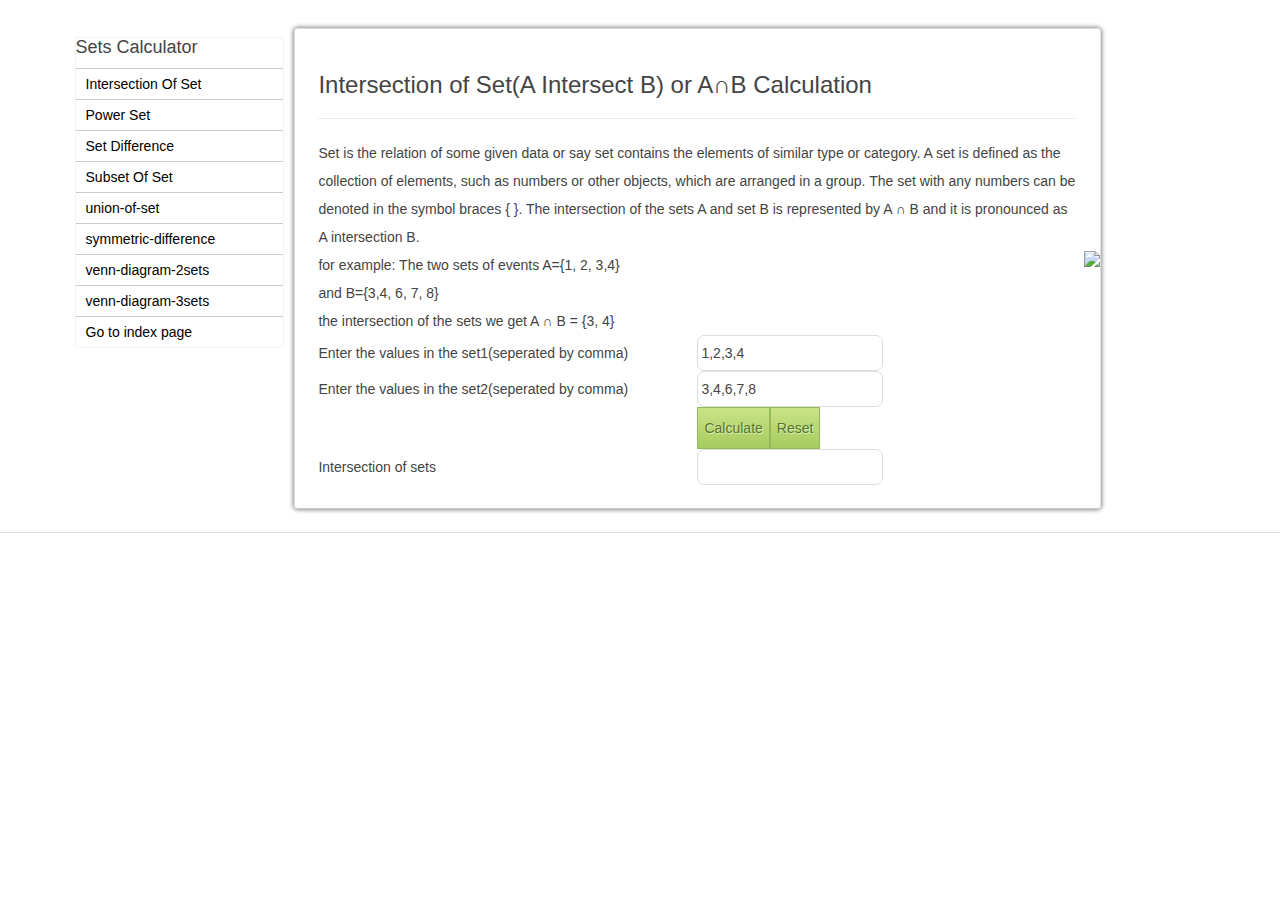
==== index.html @ ed35addf "Update index.html" ====
<!DOCTYPE html>
<html xmlns="http://www.w3.org/1999/xhtml">
<head>
	<meta charset="utf-8" />
     <link rel="stylesheet" href="style.css" type="text/css" media="screen, projection" />
    <script src="jquery.min.js"></script> <title> Calculate Intersection of Two Sets | (A Intersect B) AnB | Online Algebra Calculator </title>
	<meta http-equiv="Content-Type" content="text/html; charset=UTF-8">
	<meta name="keywords" content="Intersection of sets calculator, Intersection of two sets calculator, Intersection of set, Intersection of two sets, A Intersect B, AnB, algebra calculator, algebra Intersection sets calculator, Intersect two sets, Intersect sets," /> 
	<meta name="description" content="Online algebra calculator to calculate Intersection of two sets (A Intersection B) AnB." />
<link rel="icon" type="image/jpeg" href="/favicon.jpg" >
<script language=javascript>

function comput()
{
var aset1=new Array();
var aset2=new Array();
var inter=new Array();
var j=0;
var str='';
aset1=document.getElementById('set1').value.split(',');
aset2=document.getElementById('set2').value.split(',');
for(var i=0;i<aset1.length;i++)
{
if(aset2.find(aset1[i]))
inter[j++]=aset1[i];
}
for(var j=0;j<inter.length;j++)
{
if(j!=inter.length-1)
str+=inter[j]+',';
else
str+=inter[j];
}
document.getElementById('inter').value=str;


}

Array.prototype.find = function(searchStr) {
  var returnArray = false;
  for (i=0; i<this.length; i++) {
    if (typeof(searchStr) == 'function') {
      if (searchStr.test(this[i])) {
        if (!returnArray) { returnArray = [] }
        returnArray.push(i);
      }
    } else {
      if (this[i]===searchStr) {
        if (!returnArray) { returnArray = [] }
        returnArray.push(i);
      }
    }
  }
  return returnArray;
}
</script>

	</head>
<body><div id="wrapper">
<style>.navbar { margin-bottom: 0px !important;}</style>


<link rel="stylesheet" href="bootstrap.min.css">
<link rel="stylesheet" href="style.css">

    <script src="jquery.min.js"></script>
    <script src="/bs.js"></script>
    
    
<!--<div class="navbar navbar-default" >
        <div class="container">
          <div class="navbar-header">
            <button type="button" class="navbar-toggle" data-toggle="collapse" data-target=".navbar-collapse">
              <span class="sr-only">Toggle navigation</span>
              <span class="icon-bar"></span>
              <span class="icon-bar"></span>
              <span class="icon-bar"></span>
            </button>
            <a class="navbar-brand" href="/"><img src="http://eguruchela.com/header/logo2.png" alt="eguruchela"></a>
          </div>
         <div class="navbar-collapse collapse">
            <ul class="nav navbar-nav"> 
             <li class="dropdown">
               <a href="#" class="dropdown-toggle" data-toggle="dropdown">Physics<b class="caret"></b></a>
                <ul class="dropdown-menu">
          			 <li><a href="/physics/formulas/">Formulas</a></li>
         			  <li><a href="/physics/calculator/">Calculator</a> </li>
        			   <li><a href="/physics/learning/">Learning</a> </li> 
        	   </ul>
           </li>
                  

     
    	 <li class="dropdown">
              <a href="#" class="dropdown-toggle" data-toggle="dropdown">Chemistry<b class="caret"></b></a>
                <ul class="dropdown-menu">
              
          				 <li><a href="/chemistry/formulas/">Formulas</a></li>
                        <li><a href="/chemistry/calculator/">Calculator</a></li>
               
          			 <li><a href="/chemistry/learning/">Learning</a> </li>
        		 </ul>
           
           	</li>
                   
               <li class="dropdown">
                             <a href="#" class="dropdown-toggle" data-toggle="dropdown">Math<b class="caret"></b></a>
                <ul class="dropdown-menu">
               
           			<li><a href="/math/formulas/">formulas</a></li>
          			 <li><a href="/math/calculator/">Calculator</a> </li>
  
     
    			 </ul>
     		</li>
         </ul>
-->
</div>
</div>
</div>

    <script async="async" src="https://code.jquery.com/jquery-1.10.2.min.js"></script>
    <script src="https://maxcdn.bootstrapcdn.com/bootstrap/3.3.5/js/bootstrap.min.js"></script>
   

    
 <header id="header">
  ﻿
<div id="navi" style="display:none;" >

<table><tr>

<td>
<div itemscope itemtype="http://data-vocabulary.org/Breadcrumb"> 
<a itemprop="url" href="/"> <span itemprop="title"><h4> : eguruchela </h4></span></a> </div> 
</td>

<td>
<div itemscope itemtype="http://data-vocabulary.org/Breadcrumb"> <a href="/math" itemprop="url"> <span itemprop="title"><h4 style="color:#030">math </span> </h4></a> </div> 
</td>


<td>
<div itemscope itemtype="http://data-vocabulary.org/Breadcrumb"> 
<a href="/math/Calculator/" itemprop="url" ><span itemprop="title"><h4 style="color:#774E46">Calculator   </h4></span></a> </div> 
</td>

<td>
<div itemscope itemtype="http://data-vocabulary.org/Breadcrumb"> 
<a href="http://eguruchela.com/math/Calculator/age-calculator.php" itemprop="url" ><span itemprop="title"><h4 style="color:#774E99;">intersection-of-set </h4></span></a></div>
</td>






</tr></table>
</div>

    <span style="margin-top:-20px;"> <center> <script id="mNCC" language="javascript">
   medianet_width = "468";
   medianet_height = "60";
   medianet_crid = "841894471";
   medianet_versionId = "111299";
   (function() {
       var isSSL = 'https:' == document.location.protocol;
       var mnSrc = (isSSL ? 'https:' : 'http:') + '//contextual.media.net/nmedianet.js?cid=8CUQ1DBU2' + (isSSL ? '&https=1' : '');
       document.write('<scr' + 'ipt type="text/javascript" id="mNSC" src="' + mnSrc + '"></scr' + 'ipt>');
   })();
</script></center></span>	
	</header><!-- #header-->
    
  


		<div id="container">
          
<div id="sideLeft"> <div id="list4">
<h4>Sets Calculator</h4>
 <ul>

     <li><a href="intersection-of-set">Intersection Of Set</a></li>
     <li><a href="power-set">Power Set</a></li>
     <li><a href="set-difference">Set Difference</a></li>
     <li><a href="subset-of-set">Subset Of Set</a></li>
     <li><a href="union-of-set">union-of-set</a></li>
          <li><a href="symmetric-difference">symmetric-difference</a></li>
    <li><a href="venn-diagram-2sets">venn-diagram-2sets</a></li>
     <li><a href="venn-diagram-3sets">venn-diagram-3sets</a></li> 
 <li> <a href="/math/Calculator/index">Go to index page</a></li>  
  </ul>
</div>   </div>
        
        
			<div id="content">    
 <h3>Intersection of Set(A Intersect B) or A∩B Calculation</h3><hr>
Set is the relation of some given data or say set contains the elements of similar type or category. 
A set is defined as the collection of elements, such as numbers or other objects, which are arranged in a group. The set with any numbers can be denoted in the symbol braces { }.
The intersection of the sets A and set B is represented by A ∩ B and it is pronounced as A intersection B.<br>

<img src="images/intersection of set.PNG" style="position: absolute; top: 5; right: 0; border: 50;" height=100px border=50px>
 for example: 
 The two sets of events A={1, 2, 3,4} <br> 
 and B={3,4, 6, 7, 8} <br>the intersection of the sets we get
 A ∩  B = {3, 4}


<form name=mainfrm>
<table class=result width=80% height=100%>
<tr><td>
</td></tr>
<tr><td>Enter the values in the set1(seperated by comma)<td><input type=text id=set1 value=1,2,3,4></tr>
<tr><td>Enter the values in the set2(seperated by comma)<td><input type=text id=set2 value=3,4,6,7,8></tr>
<tr><td><td><input type=button value=Calculate onclick=comput()><input type=reset value=Reset></tr>
<tr><td>Intersection of sets<td><input type=text id=inter readonly></tr>
	</table>

</form>
  
  
    	</div><!-- #content-->
         
		</div><!-- #container-->

</div><!-- #wrapper -->

<footer id="footer">
	
 
    <div class="footer-container">
        <div class="row-fluid main-links">
        <div id="disqus_thread"></div>

        <!--
            <div class="span2">
                <ul>
                    <li class="heading footer-scroll-cue">About</li>
                       <li><a href="http://eguruchela.com/about/">About</a></li>
                      <li><a href="http://eguruchela.com/about/Our-Mission.php">Our Mission</a></li>
                      <li><a href="http://eguruchela.com/about/Our-Team.php">Our Team</a></li>

                </ul>
            </div>
            
            -->
<!--            
               <div class="span2">
                <ul>
                    <li class="heading footer-scroll-cue">Math</li> 
                <li><a href="/math/formulas/"> Formulas</a></li>
                <li><a href="/math/Calculator/"> Online Calculator</a></li>
                </ul>
            </div>
            
             <div class="span2">
                <ul>
                    <li class="heading footer-scroll-cue">Physics</li> 
                <li><a href="/physics/formulas/"> Formulas</a></li>
                <li><a href="/physics/calculator/">Online Calculator</a></li>
                <li><a href="/physics/learning/">Learning</a> </li>
                
                </ul>
            </div>
            
              <div class="span2">
                <ul>
                    <li class="heading footer-scroll-cue">Chemisty</li> 
             
                <li><a href="/chemistry/formulas/"> Formulas</a></li>
                <li><a href="/chemistry/calculator/">Online Calculator</a></li>
              
                <li><a href="/chemistry/learning/">Learning</a> </li>
                
                </ul>
            </div>           
-->                
            
            
  <!--            <div class="span2">
                <ul>
                    <li class="heading footer-scroll-cue">Help</li>
                    
                    <li><a href="http://eguruchela.com/help/" data-tag="Footer" id="report" class="show-demo-dialog">Report a Problem</a></li>
                    
                    <li><a href="http://eguruchela.com/help/faq.php">FAQ</a></li>

                    <li class="heading footer-scroll-cue">Contact Us</li>
                    <li><a href="http://eguruchela.com/help/contact.php">Contact</a></li>
                </ul>
            </div>
          <div class="span2">
                <ul>
                    <li class="heading footer-scroll-cue">Coaching</li>
                    <li><a href="/class_profile">Coach Dashboard</a></li>
                    <li><a href="/coach-res">Coach Resources</a></li>
                    <li><a href="/coach-res/case-studies">Case Studies</a></li>
                    <li><a href="/commoncore">Common Core</a></li>

                    
                </ul>
            </div>
            <div class="span2">
                <ul>
                    <li class="heading footer-scroll-cue">Careers</li>
                    <li><a href="/Careers/">Careers</a></li>
                   <li><a href="/Careers/Full-Time.php">Full Time</a></li>
                   <li><a href="/Careers/Part-Time.php">Part Time</a></li>
                   <li><a href="/Careers/Internships.php">Internships</a></li>
                </ul>
            </div>
        
        
        <div class="span1">
                <ul>
 <li class="heading footer-scroll-cue">Social</li>
 <li><a class="" href="" title="Facebook">Facebook</a></li>
<li><a class=""  href="" title="Twitter">Twitter</a></li>
           
                </ul>
            </div>
        -->
        
<!--
            <div class="span1">
                <img class="handtree" src="http://eguruchela.com/header/logo2.png" alt="eguruchela">
            </div>
-->
                
            






<!--
			            <script>
			
			$(document).ready(function(){
		


 $('#content' ).css( "min-height", $( '#sideLeft').height() );		
		
		

		

		  });
			

			</script>
			
			
			
            
            
                <script>
  (function(i,s,o,g,r,a,m){i['GoogleAnalyticsObject']=r;i[r]=i[r]||function(){
  (i[r].q=i[r].q||[]).push(arguments)},i[r].l=1*new Date();a=s.createElement(o),
  m=s.getElementsByTagName(o)[0];a.async=1;a.src=g;m.parentNode.insertBefore(a,m)
  })(window,document,'script','//www.google-analytics.com/analytics.js','ga');

  ga('create', 'UA-43955078-1', 'eguruchela.com');
  ga('send', 'pageview');

</script>
-->
<!--<script type="text/javascript">
    /* * * CONFIGURATION VARIABLES * * */
    var disqus_shortname = 'eguruchela';
    
    /* * * DON'T EDIT BELOW THIS LINE * * */
    (function() {
        var dsq = document.createElement('script'); dsq.type = 'text/javascript'; dsq.async = true;
        dsq.src = '//' + disqus_shortname + '.disqus.com/embed.js';
        (document.getElementsByTagName('head')[0] || document.getElementsByTagName('body')[0]).appendChild(dsq);
    })();
</script>
<noscript>Please enable JavaScript to view the <a href="https://disqus.com/?ref_noscript" rel="nofollow">comments powered by Disqus.</a></noscript>-->

<!--<div id="spot-im-root"></div>
<script type="text/javascript">!function(t,o,p){function e(){var t=o.createElement("script");t.type="text/javascript",t.async=!0,t.src=("https:"==o.location.protocol?"https":"http")+":"+p,o.body.appendChild(t)}t.spotId="a9764e2626f343ea35434779daa5248f",t.spotName="",t.allowDesktop=!0,t.allowMobile=!1,t.containerId="spot-im-root",e()}(window.SPOTIM={},document,"//www.spot.im/embed/scripts/launcher.js");</script>-->



<!--
        </div>
        
  
    </div>
    

    <script type="text/javascript"
  src="http://cdn.mathjax.org/mathjax/latest/MathJax.js?config=TeX-AMS-MML_HTMLorMML">
</script>

   I agree to have read and accepted the <a href="http://eguruchela.com/about/terms.php">terms</a> of use and privacy policy.    
</footer #footer -->
</body></html>
---- style.css ----
input[type=text]{
  -webkit-transition: all 0.30s ease-in-out;
  -moz-transition: all 0.30s ease-in-out;
  -ms-transition: all 0.30s ease-in-out;
  -o-transition: all 0.30s ease-in-out;
  outline: none;
  padding: 3px 0px 3px 3px;
  border: 1px solid #DDDDDD;
/*  width:50px;   */
  border-radius:7px;
}
 
input[type=text]:focus {
  box-shadow: 0 0 5px rgba(81, 203, 238, 1);
  padding: 3px 0px 3px 3px;
  border: 1px solid rgba(81, 203, 238, 1);
}


input[type=button],input[type=reset]{
	cursor:pointer;
	  padding: 6px 6px 6px 6px;
color: #5a742d;
border: 1px solid #95b959;
background-image: -moz-linear-gradient(#cae387, #a5cb5e);
background-image: -webkit-gradient(linear, 0% 0%, 0% 100%, from(#a5cb5e), to(#cae387));
background-image: -webkit-linear-gradient(#cae387, #a5cb5e);
background-image: -o-linear-gradient(#cae387, #a5cb5e);
text-shadow: 1px 1px 1px #dff4bc;
background-color: #a5cb5e;
}



input[type=button]:hover,input[type=reset]:hover{
	cursor:pointer;
padding: 6px 6px 6px 6px;
border: 1px solid #95b959;
background-image: -moz-linear-gradient(#cae387, #a5cb5e);
background-image: -webkit-gradient(linear, 0% 0%, 0% 100%, from(#a5cb5e), to(#cae387));
background-image: -webkit-linear-gradient(#cae387, #a5cb5e);
background-image: -o-linear-gradient(#cae387, #a5cb5e);
text-shadow: 1px 1px 1px #dff4bc;
background-color: #a5fb5e;
  box-shadow: 0 0 5px rgba(81, 203, 238, 1);
}



 #list4 { width:100%;box-shadow:0 0 1px 0px #888;-moz-box-shadow:0 0 1px 0px #888;-webkit-box-shadow:0 0 1px 0px #888;
	border-color:#DDD #DDD #CCC;border-radius:1px;border-width:1px;margin-bottom:6%;
	}
	#list4 h3{ padding-left:2%;}
#list4 ul { list-style: none; }
#list4 ul li a { display:block; text-decoration:none; color:#000000; background-color:#FFFFFF; line-height:30px;
  border-top-style:solid; border-top-width:1px; border-top-color:#CCCCCC; padding-left:10px; cursor:pointer; }
#list4 ul li a:hover { color:#FFFFFF; background-COLOR:#53bfe2; background-repeat:repeat-x; }

#list4 ul li  .last{
	border-bottom:none;
}

 

#top-header-container {
background: #2c3747;
position: fixed;
height: 35px;
width: 100%;
top: 0;
left: 0;
-moz-box-shadow: 0 2px 3px 0px rgba(0, 0, 0, 0.16);
-webkit-box-shadow: 0 2px 3px 0px rgba(0, 0, 0, 0.16);
box-shadow: 0 2px 3px 0px rgba(0, 0, 0, 0.16);
z-index: 999999;

}

#top-header-container #top-header {
color: #fff;
height: 35px;
min-width: 1000px;
max-width: 1200px;
position: relative;
margin: 0 auto;
}


#top-header-container #page_auth {
display: block;
line-height: 35px;
margin: 0;
position: absolute;
top: 0;
right: 0;
bottom: auto;
left: auto;
z-index: 102;
}



#top-header-container .sitewide-navigation {
display: inline;
line-height: 45px;
margin: 0;
padding: 0;
position: relative;
}
nav {
display: block;
clear: both;
width: 100%;
margin: 0;
}





#top-header-container #header-logo {
margin-left: -110px;
margin-top:-3px;
position: absolute;
right: auto;
left: 50%;
}



#top-header-container #search-box {
display: block;
float: left;
margin-right: 2px;
position: static;
top: -2px;
}


* {
	margin: 0;
	padding: 0;
}
html {
	height: 100%;
	
}
header, nav, section, article, aside, footer {
	display: block;
}
body {
margin: 0;
color: #444;	

font-family: 'Segoe UI', Calibri, 'Myriad Pro', Myriad, 'Trebuchet MS', Helvetica, Arial, sans-serif;
	line-height: 28px;
	font-weight:500;
	height: 100%;
}


p {
	margin: 0 0 18px
}
img {
	border: none;
}
input {
	vertical-align: middle;
}
/*
#wrapper {
	width: 100%;
	min-width: 1000px;
	min-height: 100%;
	height: auto !important;
	height: 100%;
}
*\


/* Header
-----------------------------------------------------------------------------*/

/* Middle
-----------------------------------------------------------------------------*/
#middle {
	width: 100%;
	padding: 0 0 200px;
	height: 1%;
	position: relative;
}
#middle:after {
	content: '';
	clear: both;
	display: table;
}
#container {
	width: 90%;
	margin:0 auto;


}
#content {
	padding:2px;

	width: 70%;
	float: left;
	position: relative;
	box-shadow:0 0 4px 1px #888;-moz-box-shadow:0 0 4px 1px #888;-webkit-box-shadow:0 0 4px 1px #888;
	border-color:#DDD #DDD #CCC;border-radius:4px;border-style:solid;border-width:1px;
/*	min-height:900px; */
	margin-bottom:2%;
	font-size:14px;
	padding:2%;
	
}


.table{
	width:50%;
	margin: 0 auto;
	}


.table tr{
border-bottom: 1px solid #f1f151 !important;
}





/* Sidebar Left
-----------------------------------------------------------------------------*/
#sideLeft {
	padding:1%;
	padding-top:0px;
	float: left;
	width: 20%;
	position: relative;
}


/* Footer
-----------------------------------------------------------------------------*/
#footer {
	border-top: 1px solid #ddd;
/* background-color: #f7f7f7;  */
border-top: 1px solid #ddd;
clear: both;
color: #999;
font-size: 12px;
line-height: 20px;
min-width: 970px;
position: relative;
z-index: 10;
height:0 auto;
display: block;
width: 100%;
font-family: "MuseoSans300",sans-serif;
}








#search-form {
    height: 35px;
    border: 1px solid #aaa;
    -webkit-border-radius: 5px;
    -moz-border-radius: 5px;
    border-radius: 5px;
    background-color: #fff;
    -webkit-box-shadow: inset 0 0 5px #bbb;
    -moz-box-shadow: inset 0 0 5px #bbb;
    box-shadow: inset 0 0 5px #bbb;
    overflow: hidden;
}

#search-button {
    position: absolute;
    top: 1px;
    right: 1px;
    height: 35px;
    width: 60px;
    font-size: 14px;
    color: #fff;
    text-align: center;
    line-height: 40px;
    border-width: 0;
    border-left: 1px solid #aaa;
    -webkit-border-radius: 0px 3px 2px 0px;
    -moz-border-radius: 0px 3px 2px 0px;
    border-radius: 0px 3px 2px 0px;
    background-color: #bbb;
    background: -moz-linear-gradient(top, #c9c9c9 0%, #999999);
    background: -webkit-gradient(linear, left top, left bottom, from(#c9c9c9), to(#999999));
    -webkit-box-shadow: -4px 0px 3px -2px #ddd;
    -moz-box-shadow: -4px 0px 3px -2px #ddd;
    box-shadow: -4px 0px 3px -2px #ddd;
    cursor: pointer;
}


#search-text {
    font-size: 14px;
    color: #ddd;
    border-width: 0;
    background: transparent;
}

#search-box input[type="text"] {
    width: 90%;
    padding: 11px 0 12px 1em;
    color: #333;
    outline: none;
}

pre .gen{
	
	display: block;
padding: 9.5px;
margin: 0px 0px 10px;
line-height: 1.42857;
word-break: break-all;
color: #333;
border: 1px solid #CCC;
border-radius: 4px;
	
    border: 1px solid #D6D6D6;
    background-color: #F4F4F4;
    padding: 5px;
    margin: 0px 0px 10px;
    font-family: "source-code-pro",Consolas,monospace !important;
    font-weight: normal !important;
    font-style: normal !important;
    font-size: 1em !important;
    min-height: auto !important;
}



.op {
width: 500px;
BORDER: 4px solid #CCCCCC;
color: #FFFFFF;
background-color: #000000;
FONT-SIZE: 13px;
COLOR: #FFFFFF;
Font-family: Courier New;
}


#footer .footer-container {
-webkit-box-sizing: border-box;
-moz-box-sizing: border-box;
box-sizing: border-box;
min-width: 1000px;
max-width: 1200px;
position: relative;
padding: 0 12px;
margin: 0 auto;
}


.row-fluid [class*="span"] {
display: block;
width: 100%;
min-height: 32px;
-webkit-box-sizing: border-box;
-moz-box-sizing: border-box;
box-sizing: border-box;
float: left;
margin-left: 2.127659574468085%;
}

ol, ul {
list-style: none;
}


.row-fluid .span2 {
width: 14.893617021276595%;
}
/*
.row-fluid .span1 {
width: 6.382978723404255%;
}

*/

.row-fluid .span3 {
width: 23.404255319148934%;
}

a:link{
color: #005987;
text-decoration: none;
}


#footer .handtree {
position: absolute;
top: auto;
right: 0;
bottom: 25px;
left: auto;
max-width: 100px;
}


#footer .extra-links .copyright {
float: right;
}

footer .extra-links .legal {
float: left;
position: relative;
margin-right: 30px;
}



#footer .copyright {
text-align: right;

}

#footer .heading  .heading .footer-scroll-cue{
font-family: "MuseoSans500",sans-serif;
text-transform: uppercase;
color: #2c3747;
font-size:22px;
}

#footer li {
padding-right: 8px;
padding-bottom: 8px;

}

.footer-scroll-cue{
	color: #2c3747;
font-size:16px;
}


#footer .extra-links {
padding: 12px 0 24px;
}
#footer .main-links, #footer .extra-links {
position: relative;
padding: 24px 0 12px;
}


 #footer .extra-links {
border-top: 1px solid #ddd;
}
.copy {
  background: #3498db !important;
  background-image: -webkit-linear-gradient(top, #3498db, #2980b9) !important;
  background-image: -moz-linear-gradient(top, #3498db, #2980b9) !important;
  background-image: -ms-linear-gradient(top, #3498db, #2980b9) !important;
  background-image: -o-linear-gradient(top, #3498db, #2980b9) !important;
  background-image: linear-gradient(to bottom, #3498db, #2980b9) !important;
  -webkit-border-radius: 28 !important;
  -moz-border-radius: 28 !important;
  border-radius: 28px !important;
  text-shadow: 0px 1px 1px #527a1f !important;
  font-family: Arial !important;
  color: #ffffff !important;
  font-size: 11px !important;
  padding: 0px 5px 0px 6px !important;
  text-decoration: none !important;
}

.copy:hover {
  background: #3cb0fd !important;
  text-decoration: none !important;
}

@-ms-viewport{ width: device-width; }
---- style.css ----
input[type=text]{
  -webkit-transition: all 0.30s ease-in-out;
  -moz-transition: all 0.30s ease-in-out;
  -ms-transition: all 0.30s ease-in-out;
  -o-transition: all 0.30s ease-in-out;
  outline: none;
  padding: 3px 0px 3px 3px;
  border: 1px solid #DDDDDD;
/*  width:50px;   */
  border-radius:7px;
}
 
input[type=text]:focus {
  box-shadow: 0 0 5px rgba(81, 203, 238, 1);
  padding: 3px 0px 3px 3px;
  border: 1px solid rgba(81, 203, 238, 1);
}


input[type=button],input[type=reset]{
	cursor:pointer;
	  padding: 6px 6px 6px 6px;
color: #5a742d;
border: 1px solid #95b959;
background-image: -moz-linear-gradient(#cae387, #a5cb5e);
background-image: -webkit-gradient(linear, 0% 0%, 0% 100%, from(#a5cb5e), to(#cae387));
background-image: -webkit-linear-gradient(#cae387, #a5cb5e);
background-image: -o-linear-gradient(#cae387, #a5cb5e);
text-shadow: 1px 1px 1px #dff4bc;
background-color: #a5cb5e;
}



input[type=button]:hover,input[type=reset]:hover{
	cursor:pointer;
padding: 6px 6px 6px 6px;
border: 1px solid #95b959;
background-image: -moz-linear-gradient(#cae387, #a5cb5e);
background-image: -webkit-gradient(linear, 0% 0%, 0% 100%, from(#a5cb5e), to(#cae387));
background-image: -webkit-linear-gradient(#cae387, #a5cb5e);
background-image: -o-linear-gradient(#cae387, #a5cb5e);
text-shadow: 1px 1px 1px #dff4bc;
background-color: #a5fb5e;
  box-shadow: 0 0 5px rgba(81, 203, 238, 1);
}



 #list4 { width:100%;box-shadow:0 0 1px 0px #888;-moz-box-shadow:0 0 1px 0px #888;-webkit-box-shadow:0 0 1px 0px #888;
	border-color:#DDD #DDD #CCC;border-radius:1px;border-width:1px;margin-bottom:6%;
	}
	#list4 h3{ padding-left:2%;}
#list4 ul { list-style: none; }
#list4 ul li a { display:block; text-decoration:none; color:#000000; background-color:#FFFFFF; line-height:30px;
  border-top-style:solid; border-top-width:1px; border-top-color:#CCCCCC; padding-left:10px; cursor:pointer; }
#list4 ul li a:hover { color:#FFFFFF; background-COLOR:#53bfe2; background-repeat:repeat-x; }

#list4 ul li  .last{
	border-bottom:none;
}

 

#top-header-container {
background: #2c3747;
position: fixed;
height: 35px;
width: 100%;
top: 0;
left: 0;
-moz-box-shadow: 0 2px 3px 0px rgba(0, 0, 0, 0.16);
-webkit-box-shadow: 0 2px 3px 0px rgba(0, 0, 0, 0.16);
box-shadow: 0 2px 3px 0px rgba(0, 0, 0, 0.16);
z-index: 999999;

}

#top-header-container #top-header {
color: #fff;
height: 35px;
min-width: 1000px;
max-width: 1200px;
position: relative;
margin: 0 auto;
}


#top-header-container #page_auth {
display: block;
line-height: 35px;
margin: 0;
position: absolute;
top: 0;
right: 0;
bottom: auto;
left: auto;
z-index: 102;
}



#top-header-container .sitewide-navigation {
display: inline;
line-height: 45px;
margin: 0;
padding: 0;
position: relative;
}
nav {
display: block;
clear: both;
width: 100%;
margin: 0;
}





#top-header-container #header-logo {
margin-left: -110px;
margin-top:-3px;
position: absolute;
right: auto;
left: 50%;
}



#top-header-container #search-box {
display: block;
float: left;
margin-right: 2px;
position: static;
top: -2px;
}


* {
	margin: 0;
	padding: 0;
}
html {
	height: 100%;
	
}
header, nav, section, article, aside, footer {
	display: block;
}
body {
margin: 0;
color: #444;	

font-family: 'Segoe UI', Calibri, 'Myriad Pro', Myriad, 'Trebuchet MS', Helvetica, Arial, sans-serif;
	line-height: 28px;
	font-weight:500;
	height: 100%;
}


p {
	margin: 0 0 18px
}
img {
	border: none;
}
input {
	vertical-align: middle;
}
/*
#wrapper {
	width: 100%;
	min-width: 1000px;
	min-height: 100%;
	height: auto !important;
	height: 100%;
}
*\


/* Header
-----------------------------------------------------------------------------*/

/* Middle
-----------------------------------------------------------------------------*/
#middle {
	width: 100%;
	padding: 0 0 200px;
	height: 1%;
	position: relative;
}
#middle:after {
	content: '';
	clear: both;
	display: table;
}
#container {
	width: 90%;
	margin:0 auto;


}
#content {
	padding:2px;

	width: 70%;
	float: left;
	position: relative;
	box-shadow:0 0 4px 1px #888;-moz-box-shadow:0 0 4px 1px #888;-webkit-box-shadow:0 0 4px 1px #888;
	border-color:#DDD #DDD #CCC;border-radius:4px;border-style:solid;border-width:1px;
/*	min-height:900px; */
	margin-bottom:2%;
	font-size:14px;
	padding:2%;
	
}


.table{
	width:50%;
	margin: 0 auto;
	}


.table tr{
border-bottom: 1px solid #f1f151 !important;
}





/* Sidebar Left
-----------------------------------------------------------------------------*/
#sideLeft {
	padding:1%;
	padding-top:0px;
	float: left;
	width: 20%;
	position: relative;
}


/* Footer
-----------------------------------------------------------------------------*/
#footer {
	border-top: 1px solid #ddd;
/* background-color: #f7f7f7;  */
border-top: 1px solid #ddd;
clear: both;
color: #999;
font-size: 12px;
line-height: 20px;
min-width: 970px;
position: relative;
z-index: 10;
height:0 auto;
display: block;
width: 100%;
font-family: "MuseoSans300",sans-serif;
}








#search-form {
    height: 35px;
    border: 1px solid #aaa;
    -webkit-border-radius: 5px;
    -moz-border-radius: 5px;
    border-radius: 5px;
    background-color: #fff;
    -webkit-box-shadow: inset 0 0 5px #bbb;
    -moz-box-shadow: inset 0 0 5px #bbb;
    box-shadow: inset 0 0 5px #bbb;
    overflow: hidden;
}

#search-button {
    position: absolute;
    top: 1px;
    right: 1px;
    height: 35px;
    width: 60px;
    font-size: 14px;
    color: #fff;
    text-align: center;
    line-height: 40px;
    border-width: 0;
    border-left: 1px solid #aaa;
    -webkit-border-radius: 0px 3px 2px 0px;
    -moz-border-radius: 0px 3px 2px 0px;
    border-radius: 0px 3px 2px 0px;
    background-color: #bbb;
    background: -moz-linear-gradient(top, #c9c9c9 0%, #999999);
    background: -webkit-gradient(linear, left top, left bottom, from(#c9c9c9), to(#999999));
    -webkit-box-shadow: -4px 0px 3px -2px #ddd;
    -moz-box-shadow: -4px 0px 3px -2px #ddd;
    box-shadow: -4px 0px 3px -2px #ddd;
    cursor: pointer;
}


#search-text {
    font-size: 14px;
    color: #ddd;
    border-width: 0;
    background: transparent;
}

#search-box input[type="text"] {
    width: 90%;
    padding: 11px 0 12px 1em;
    color: #333;
    outline: none;
}

pre .gen{
	
	display: block;
padding: 9.5px;
margin: 0px 0px 10px;
line-height: 1.42857;
word-break: break-all;
color: #333;
border: 1px solid #CCC;
border-radius: 4px;
	
    border: 1px solid #D6D6D6;
    background-color: #F4F4F4;
    padding: 5px;
    margin: 0px 0px 10px;
    font-family: "source-code-pro",Consolas,monospace !important;
    font-weight: normal !important;
    font-style: normal !important;
    font-size: 1em !important;
    min-height: auto !important;
}



.op {
width: 500px;
BORDER: 4px solid #CCCCCC;
color: #FFFFFF;
background-color: #000000;
FONT-SIZE: 13px;
COLOR: #FFFFFF;
Font-family: Courier New;
}


#footer .footer-container {
-webkit-box-sizing: border-box;
-moz-box-sizing: border-box;
box-sizing: border-box;
min-width: 1000px;
max-width: 1200px;
position: relative;
padding: 0 12px;
margin: 0 auto;
}


.row-fluid [class*="span"] {
display: block;
width: 100%;
min-height: 32px;
-webkit-box-sizing: border-box;
-moz-box-sizing: border-box;
box-sizing: border-box;
float: left;
margin-left: 2.127659574468085%;
}

ol, ul {
list-style: none;
}


.row-fluid .span2 {
width: 14.893617021276595%;
}
/*
.row-fluid .span1 {
width: 6.382978723404255%;
}

*/

.row-fluid .span3 {
width: 23.404255319148934%;
}

a:link{
color: #005987;
text-decoration: none;
}


#footer .handtree {
position: absolute;
top: auto;
right: 0;
bottom: 25px;
left: auto;
max-width: 100px;
}


#footer .extra-links .copyright {
float: right;
}

footer .extra-links .legal {
float: left;
position: relative;
margin-right: 30px;
}



#footer .copyright {
text-align: right;

}

#footer .heading  .heading .footer-scroll-cue{
font-family: "MuseoSans500",sans-serif;
text-transform: uppercase;
color: #2c3747;
font-size:22px;
}

#footer li {
padding-right: 8px;
padding-bottom: 8px;

}

.footer-scroll-cue{
	color: #2c3747;
font-size:16px;
}


#footer .extra-links {
padding: 12px 0 24px;
}
#footer .main-links, #footer .extra-links {
position: relative;
padding: 24px 0 12px;
}


 #footer .extra-links {
border-top: 1px solid #ddd;
}
.copy {
  background: #3498db !important;
  background-image: -webkit-linear-gradient(top, #3498db, #2980b9) !important;
  background-image: -moz-linear-gradient(top, #3498db, #2980b9) !important;
  background-image: -ms-linear-gradient(top, #3498db, #2980b9) !important;
  background-image: -o-linear-gradient(top, #3498db, #2980b9) !important;
  background-image: linear-gradient(to bottom, #3498db, #2980b9) !important;
  -webkit-border-radius: 28 !important;
  -moz-border-radius: 28 !important;
  border-radius: 28px !important;
  text-shadow: 0px 1px 1px #527a1f !important;
  font-family: Arial !important;
  color: #ffffff !important;
  font-size: 11px !important;
  padding: 0px 5px 0px 6px !important;
  text-decoration: none !important;
}

.copy:hover {
  background: #3cb0fd !important;
  text-decoration: none !important;
}

@-ms-viewport{ width: device-width; }
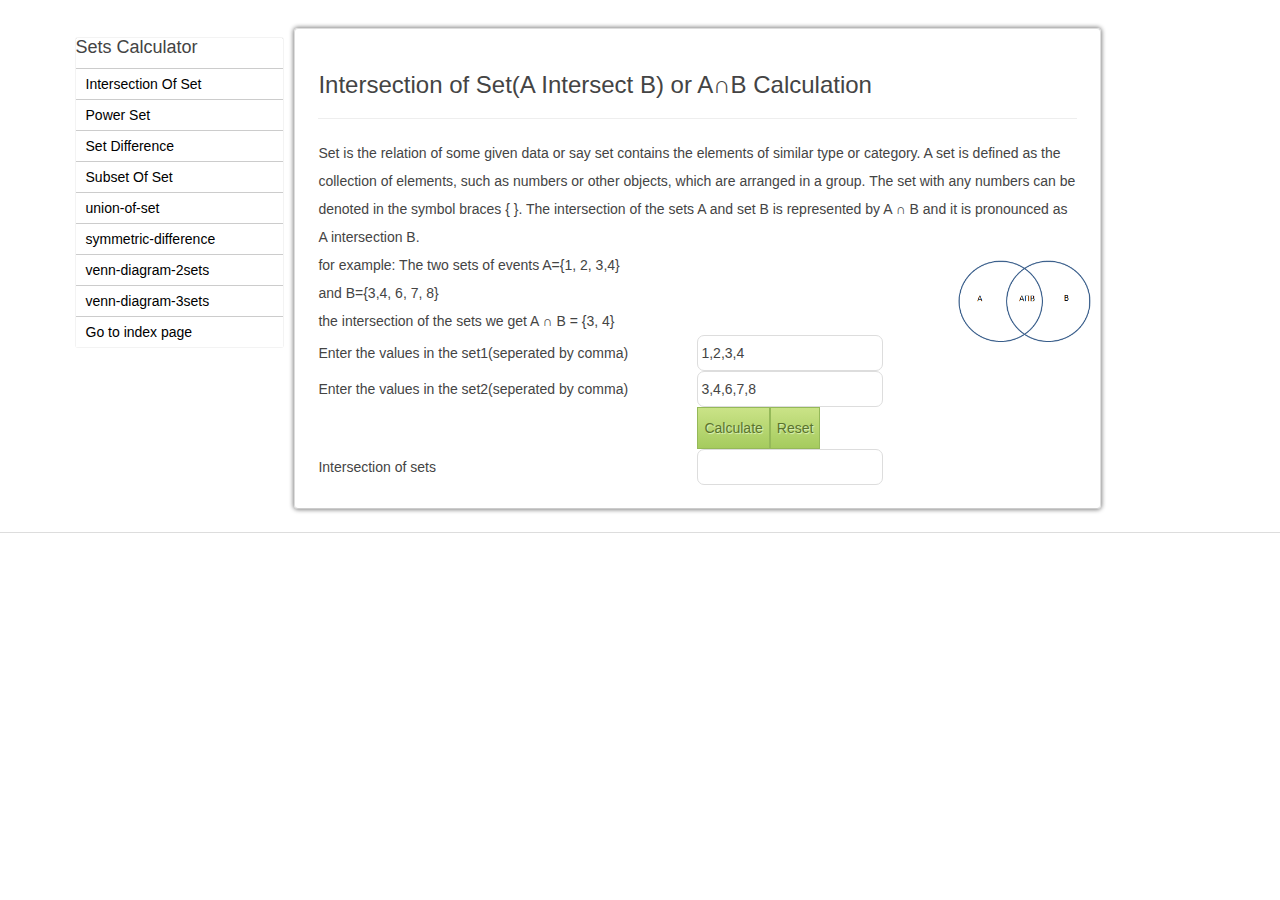
==== commit 8625cf0c: "Update index.html" ====
--- a/index.html
+++ b/index.html
@@ -7,6 +7,7 @@
 	<meta http-equiv="Content-Type" content="text/html; charset=UTF-8">
 	<meta name="keywords" content="Intersection of sets calculator, Intersection of two sets calculator, Intersection of set, Intersection of two sets, A Intersect B, AnB, algebra calculator, algebra Intersection sets calculator, Intersect two sets, Intersect sets," /> 
 	<meta name="description" content="Online algebra calculator to calculate Intersection of two sets (A Intersection B) AnB." />
+	<meta name="viewport" content="width=device-width, initial-scale=1.0"> 
 <link rel="icon" type="image/jpeg" href="/favicon.jpg" >
 <script language=javascript>
 
@@ -119,8 +120,8 @@
 </div>
 </div>
 
-    <script async="async" src="https://code.jquery.com/jquery-1.10.2.min.js"></script>
-    <script src="https://maxcdn.bootstrapcdn.com/bootstrap/3.3.5/js/bootstrap.min.js"></script>
+    <script async="async" src="jquery.min.js"></script>
+    <script src="bootstrap.min.js"></script>
    
 
     
@@ -199,7 +200,7 @@
 A set is defined as the collection of elements, such as numbers or other objects, which are arranged in a group. The set with any numbers can be denoted in the symbol braces { }.
 The intersection of the sets A and set B is represented by A ∩ B and it is pronounced as A intersection B.<br>
 
-<img src="images/intersection of set.PNG" style="position: absolute; top: 5; right: 0; border: 50;" height=100px border=50px>
+<img src="intersection of set.PNG" style="position: absolute; top: 5; right: 0; border: 50;" height=100px border=50px>
  for example: 
  The two sets of events A={1, 2, 3,4} <br> 
  and B={3,4, 6, 7, 8} <br>the intersection of the sets we get
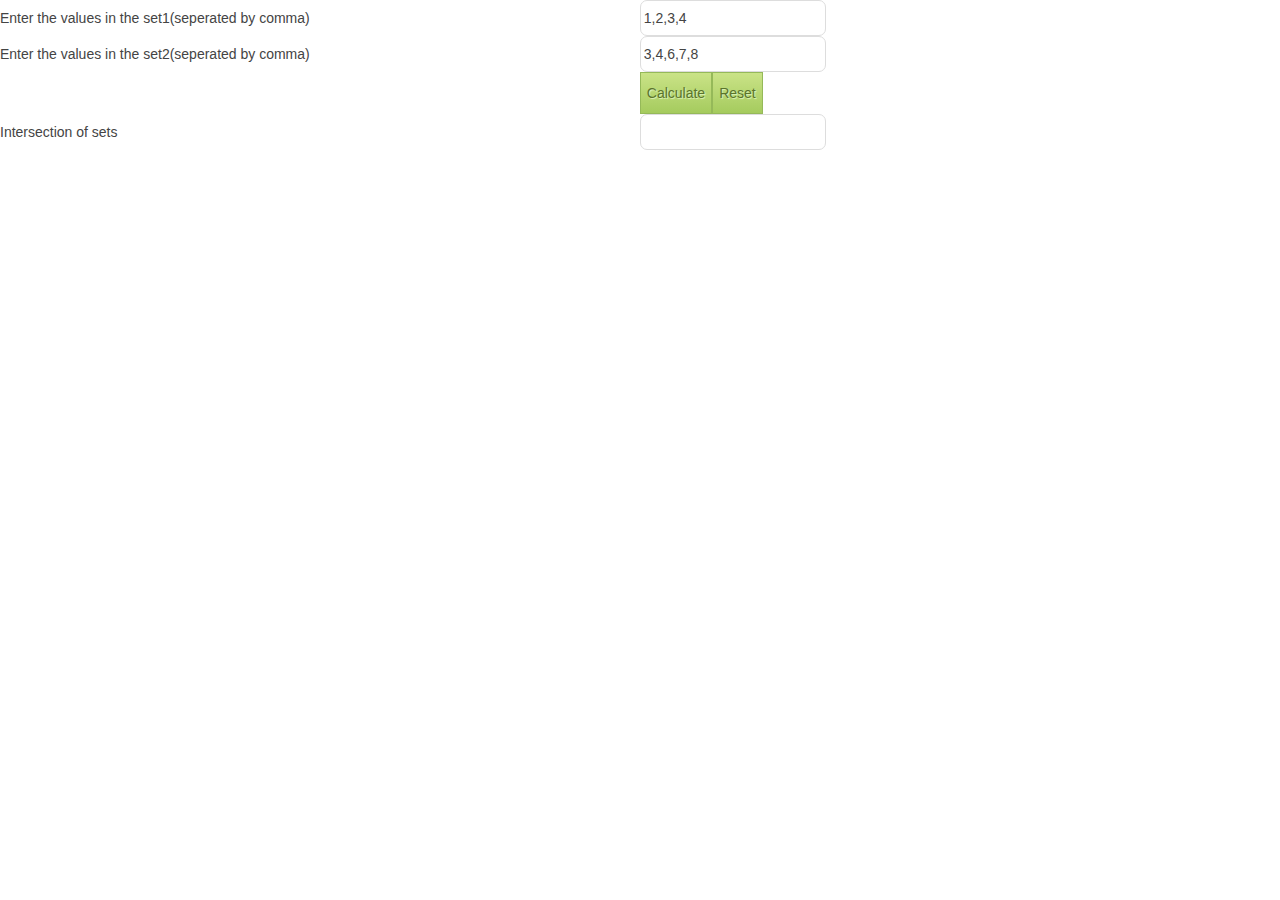
==== commit b45dc935: "Add files via upload" ====
--- a/index.html
+++ b/index.html
@@ -1,4 +1,4 @@
- <!DOCTYPE html>
+<!DOCTYPE html>
 <html xmlns="http://www.w3.org/1999/xhtml">
 <head>
 	<meta charset="utf-8" />
@@ -7,7 +7,6 @@
 	<meta http-equiv="Content-Type" content="text/html; charset=UTF-8">
 	<meta name="keywords" content="Intersection of sets calculator, Intersection of two sets calculator, Intersection of set, Intersection of two sets, A Intersect B, AnB, algebra calculator, algebra Intersection sets calculator, Intersect two sets, Intersect sets," /> 
 	<meta name="description" content="Online algebra calculator to calculate Intersection of two sets (A Intersection B) AnB." />
-	<meta name="viewport" content="width=device-width, initial-scale=1.0"> 
 <link rel="icon" type="image/jpeg" href="/favicon.jpg" >
 <script language=javascript>
 
@@ -56,155 +55,13 @@
 }
 </script>
 
-	</head>
-<body><div id="wrapper">
-<style>.navbar { margin-bottom: 0px !important;}</style>
-
-
 <link rel="stylesheet" href="bootstrap.min.css">
 <link rel="stylesheet" href="style.css">
 
-    <script src="jquery.min.js"></script>
-    <script src="/bs.js"></script>
-    
-    
-<!--<div class="navbar navbar-default" >
-        <div class="container">
-          <div class="navbar-header">
-            <button type="button" class="navbar-toggle" data-toggle="collapse" data-target=".navbar-collapse">
-              <span class="sr-only">Toggle navigation</span>
-              <span class="icon-bar"></span>
-              <span class="icon-bar"></span>
-              <span class="icon-bar"></span>
-            </button>
-            <a class="navbar-brand" href="/"><img src="http://eguruchela.com/header/logo2.png" alt="eguruchela"></a>
-          </div>
-         <div class="navbar-collapse collapse">
-            <ul class="nav navbar-nav"> 
-             <li class="dropdown">
-               <a href="#" class="dropdown-toggle" data-toggle="dropdown">Physics<b class="caret"></b></a>
-                <ul class="dropdown-menu">
-          			 <li><a href="/physics/formulas/">Formulas</a></li>
-         			  <li><a href="/physics/calculator/">Calculator</a> </li>
-        			   <li><a href="/physics/learning/">Learning</a> </li> 
-        	   </ul>
-           </li>
-                  
-
-     
-    	 <li class="dropdown">
-              <a href="#" class="dropdown-toggle" data-toggle="dropdown">Chemistry<b class="caret"></b></a>
-                <ul class="dropdown-menu">
-              
-          				 <li><a href="/chemistry/formulas/">Formulas</a></li>
-                        <li><a href="/chemistry/calculator/">Calculator</a></li>
-               
-          			 <li><a href="/chemistry/learning/">Learning</a> </li>
-        		 </ul>
-           
-           	</li>
-                   
-               <li class="dropdown">
-                             <a href="#" class="dropdown-toggle" data-toggle="dropdown">Math<b class="caret"></b></a>
-                <ul class="dropdown-menu">
-               
-           			<li><a href="/math/formulas/">formulas</a></li>
-          			 <li><a href="/math/calculator/">Calculator</a> </li>
-  
-     
-    			 </ul>
-     		</li>
-         </ul>
--->
-</div>
-</div>
-</div>
-
-    <script async="async" src="jquery.min.js"></script>
-    <script src="bootstrap.min.js"></script>
-   
-
-    
- <header id="header">
-  ﻿
-<div id="navi" style="display:none;" >
-
-<table><tr>
-
-<td>
-<div itemscope itemtype="http://data-vocabulary.org/Breadcrumb"> 
-<a itemprop="url" href="/"> <span itemprop="title"><h4> : eguruchela </h4></span></a> </div> 
-</td>
-
-<td>
-<div itemscope itemtype="http://data-vocabulary.org/Breadcrumb"> <a href="/math" itemprop="url"> <span itemprop="title"><h4 style="color:#030">math </span> </h4></a> </div> 
-</td>
-
-
-<td>
-<div itemscope itemtype="http://data-vocabulary.org/Breadcrumb"> 
-<a href="/math/Calculator/" itemprop="url" ><span itemprop="title"><h4 style="color:#774E46">Calculator   </h4></span></a> </div> 
-</td>
-
-<td>
-<div itemscope itemtype="http://data-vocabulary.org/Breadcrumb"> 
-<a href="http://eguruchela.com/math/Calculator/age-calculator.php" itemprop="url" ><span itemprop="title"><h4 style="color:#774E99;">intersection-of-set </h4></span></a></div>
-</td>
-
-
-
-
-
-
-</tr></table>
-</div>
-
-    <span style="margin-top:-20px;"> <center> <script id="mNCC" language="javascript">
-   medianet_width = "468";
-   medianet_height = "60";
-   medianet_crid = "841894471";
-   medianet_versionId = "111299";
-   (function() {
-       var isSSL = 'https:' == document.location.protocol;
-       var mnSrc = (isSSL ? 'https:' : 'http:') + '//contextual.media.net/nmedianet.js?cid=8CUQ1DBU2' + (isSSL ? '&https=1' : '');
-       document.write('<scr' + 'ipt type="text/javascript" id="mNSC" src="' + mnSrc + '"></scr' + 'ipt>');
-   })();
-</script></center></span>	
-	</header><!-- #header-->
-    
-  
-
-
-		<div id="container">
-          
-<div id="sideLeft"> <div id="list4">
-<h4>Sets Calculator</h4>
- <ul>
-
-     <li><a href="intersection-of-set">Intersection Of Set</a></li>
-     <li><a href="power-set">Power Set</a></li>
-     <li><a href="set-difference">Set Difference</a></li>
-     <li><a href="subset-of-set">Subset Of Set</a></li>
-     <li><a href="union-of-set">union-of-set</a></li>
-          <li><a href="symmetric-difference">symmetric-difference</a></li>
-    <li><a href="venn-diagram-2sets">venn-diagram-2sets</a></li>
-     <li><a href="venn-diagram-3sets">venn-diagram-3sets</a></li> 
- <li> <a href="/math/Calculator/index">Go to index page</a></li>  
-  </ul>
-</div>   </div>
-        
-        
-			<div id="content">    
- <h3>Intersection of Set(A Intersect B) or A∩B Calculation</h3><hr>
-Set is the relation of some given data or say set contains the elements of similar type or category. 
-A set is defined as the collection of elements, such as numbers or other objects, which are arranged in a group. The set with any numbers can be denoted in the symbol braces { }.
-The intersection of the sets A and set B is represented by A ∩ B and it is pronounced as A intersection B.<br>
-
-<img src="intersection of set.PNG" style="position: absolute; top: 5; right: 0; border: 50;" height=100px border=50px>
- for example: 
- The two sets of events A={1, 2, 3,4} <br> 
- and B={3,4, 6, 7, 8} <br>the intersection of the sets we get
- A ∩  B = {3, 4}
+<script src="jquery.min.js"></script>
+<script src="/bs.js"></script>
+<script async="async" src="jquery.min.js"></script>
+<script src="bootstrap.min.js"></script>
 
 
 <form name=mainfrm>
@@ -215,188 +72,6 @@
 <tr><td>Enter the values in the set2(seperated by comma)<td><input type=text id=set2 value=3,4,6,7,8></tr>
 <tr><td><td><input type=button value=Calculate onclick=comput()><input type=reset value=Reset></tr>
 <tr><td>Intersection of sets<td><input type=text id=inter readonly></tr>
-	</table>
+  </table>
 
-</form>
-  
-  
-    	</div><!-- #content-->
-         
-		</div><!-- #container-->
-
-</div><!-- #wrapper -->
-
-<footer id="footer">
-	
- 
-    <div class="footer-container">
-        <div class="row-fluid main-links">
-        <div id="disqus_thread"></div>
-
-        <!--
-            <div class="span2">
-                <ul>
-                    <li class="heading footer-scroll-cue">About</li>
-                       <li><a href="http://eguruchela.com/about/">About</a></li>
-                      <li><a href="http://eguruchela.com/about/Our-Mission.php">Our Mission</a></li>
-                      <li><a href="http://eguruchela.com/about/Our-Team.php">Our Team</a></li>
-
-                </ul>
-            </div>
-            
-            -->
-<!--            
-               <div class="span2">
-                <ul>
-                    <li class="heading footer-scroll-cue">Math</li> 
-                <li><a href="/math/formulas/"> Formulas</a></li>
-                <li><a href="/math/Calculator/"> Online Calculator</a></li>
-                </ul>
-            </div>
-            
-             <div class="span2">
-                <ul>
-                    <li class="heading footer-scroll-cue">Physics</li> 
-                <li><a href="/physics/formulas/"> Formulas</a></li>
-                <li><a href="/physics/calculator/">Online Calculator</a></li>
-                <li><a href="/physics/learning/">Learning</a> </li>
-                
-                </ul>
-            </div>
-            
-              <div class="span2">
-                <ul>
-                    <li class="heading footer-scroll-cue">Chemisty</li> 
-             
-                <li><a href="/chemistry/formulas/"> Formulas</a></li>
-                <li><a href="/chemistry/calculator/">Online Calculator</a></li>
-              
-                <li><a href="/chemistry/learning/">Learning</a> </li>
-                
-                </ul>
-            </div>           
--->                
-            
-            
-  <!--            <div class="span2">
-                <ul>
-                    <li class="heading footer-scroll-cue">Help</li>
-                    
-                    <li><a href="http://eguruchela.com/help/" data-tag="Footer" id="report" class="show-demo-dialog">Report a Problem</a></li>
-                    
-                    <li><a href="http://eguruchela.com/help/faq.php">FAQ</a></li>
-
-                    <li class="heading footer-scroll-cue">Contact Us</li>
-                    <li><a href="http://eguruchela.com/help/contact.php">Contact</a></li>
-                </ul>
-            </div>
-          <div class="span2">
-                <ul>
-                    <li class="heading footer-scroll-cue">Coaching</li>
-                    <li><a href="/class_profile">Coach Dashboard</a></li>
-                    <li><a href="/coach-res">Coach Resources</a></li>
-                    <li><a href="/coach-res/case-studies">Case Studies</a></li>
-                    <li><a href="/commoncore">Common Core</a></li>
-
-                    
-                </ul>
-            </div>
-            <div class="span2">
-                <ul>
-                    <li class="heading footer-scroll-cue">Careers</li>
-                    <li><a href="/Careers/">Careers</a></li>
-                   <li><a href="/Careers/Full-Time.php">Full Time</a></li>
-                   <li><a href="/Careers/Part-Time.php">Part Time</a></li>
-                   <li><a href="/Careers/Internships.php">Internships</a></li>
-                </ul>
-            </div>
-        
-        
-        <div class="span1">
-                <ul>
- <li class="heading footer-scroll-cue">Social</li>
- <li><a class="" href="" title="Facebook">Facebook</a></li>
-<li><a class=""  href="" title="Twitter">Twitter</a></li>
-           
-                </ul>
-            </div>
-        -->
-        
-<!--
-            <div class="span1">
-                <img class="handtree" src="http://eguruchela.com/header/logo2.png" alt="eguruchela">
-            </div>
--->
-                
-            
-
-
-
-
-
-
-<!--
-			            <script>
-			
-			$(document).ready(function(){
-		
-
-
- $('#content' ).css( "min-height", $( '#sideLeft').height() );		
-		
-		
-
-		
-
-		  });
-			
-
-			</script>
-			
-			
-			
-            
-            
-                <script>
-  (function(i,s,o,g,r,a,m){i['GoogleAnalyticsObject']=r;i[r]=i[r]||function(){
-  (i[r].q=i[r].q||[]).push(arguments)},i[r].l=1*new Date();a=s.createElement(o),
-  m=s.getElementsByTagName(o)[0];a.async=1;a.src=g;m.parentNode.insertBefore(a,m)
-  })(window,document,'script','//www.google-analytics.com/analytics.js','ga');
-
-  ga('create', 'UA-43955078-1', 'eguruchela.com');
-  ga('send', 'pageview');
-
-</script>
--->
-<!--<script type="text/javascript">
-    /* * * CONFIGURATION VARIABLES * * */
-    var disqus_shortname = 'eguruchela';
-    
-    /* * * DON'T EDIT BELOW THIS LINE * * */
-    (function() {
-        var dsq = document.createElement('script'); dsq.type = 'text/javascript'; dsq.async = true;
-        dsq.src = '//' + disqus_shortname + '.disqus.com/embed.js';
-        (document.getElementsByTagName('head')[0] || document.getElementsByTagName('body')[0]).appendChild(dsq);
-    })();
-</script>
-<noscript>Please enable JavaScript to view the <a href="https://disqus.com/?ref_noscript" rel="nofollow">comments powered by Disqus.</a></noscript>-->
-
-<!--<div id="spot-im-root"></div>
-<script type="text/javascript">!function(t,o,p){function e(){var t=o.createElement("script");t.type="text/javascript",t.async=!0,t.src=("https:"==o.location.protocol?"https":"http")+":"+p,o.body.appendChild(t)}t.spotId="a9764e2626f343ea35434779daa5248f",t.spotName="",t.allowDesktop=!0,t.allowMobile=!1,t.containerId="spot-im-root",e()}(window.SPOTIM={},document,"//www.spot.im/embed/scripts/launcher.js");</script>-->
-
-
-
-<!--
-        </div>
-        
-  
-    </div>
-    
-
-    <script type="text/javascript"
-  src="http://cdn.mathjax.org/mathjax/latest/MathJax.js?config=TeX-AMS-MML_HTMLorMML">
-</script>
-
-   I agree to have read and accepted the <a href="http://eguruchela.com/about/terms.php">terms</a> of use and privacy policy.    
-</footer #footer -->
-</body></html>
+</form>